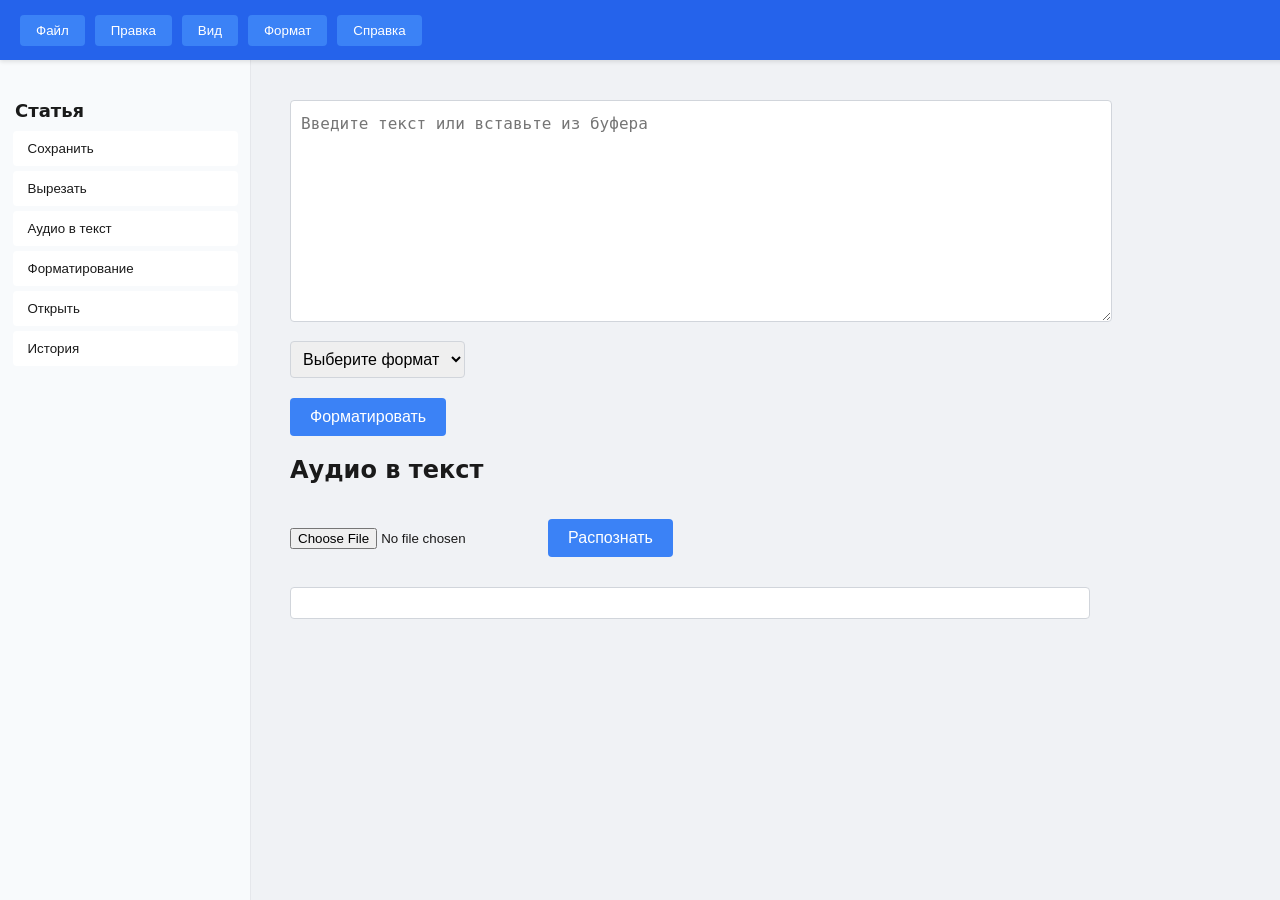
==== src/main/resources/templates/home.html @ 2f0f15e6 "попытка сделать переключение бд по профилям" ====
<!DOCTYPE html>
<html xmlns:th="http://www.thymeleaf.org">
<head>
    <meta charset="UTF-8">
    <title>Speech Formatter</title>
    <style>
        /* Общий фон и шрифты */
        body {
            margin: 0;
            font-family: system-ui, -apple-system, sans-serif;
            background-color: #f0f2f5;
            color: #1a1a1a;
        }

        /* Хедер */
        header {
            position: fixed;
            top: 0;
            left: 0;
            width: 100%;
            height: 60px;
            background-color: #2563eb;
            display: flex;
            align-items: center;
            padding: 0 20px;
            box-shadow: 0 2px 4px rgba(0,0,0,0.1);
            z-index: 1000;
        }

        header button {
            background-color: #3b82f6;
            border: none;
            color: white;
            padding: 8px 16px;
            margin-right: 10px;
            cursor: pointer;
            border-radius: 4px;
            font-weight: 500;
        }

        header button:hover {
            background-color: #eff6ff;
            color: #1a1a1a;
        }

        /* Сайдбар */
        aside {
            position: fixed;
            top: 60px;
            left: 0;
            width: 250px;
            height: calc(100vh - 60px);
            background-color: #f8fafc;
            border-right: 1px solid #e5e7eb;
            padding: 20px 0;
        }

        aside h2 {
            font-size: 18px;
            font-weight: 600;
            margin: 20px 0 10px 15px;
        }

        aside button {
            display: block;
            width: 90%;
            margin: 5px auto;
            padding: 10px 15px;
            border: none;
            background-color: #ffffff;
            color: #1a1a1a;
            cursor: pointer;
            border-radius: 4px;
            text-align: left;
        }

        aside button:hover {
            background-color: #eff6ff;
        }

        /* Основная область */
        main {
            margin-left: 250px;
            padding: 100px 40px 40px 40px; /* сверху 100px из-за хедера */
            max-width: 800px;
        }

        main h1 {
            font-size: 32px;
            font-weight: 700;
            margin-bottom: 30px;
        }

        form textarea {
            width: 100%;
            height: 200px;
            padding: 10px;
            font-size: 16px;
            line-height: 1.6;
            border: 1px solid #d1d5db;
            border-radius: 4px;
            resize: vertical;
        }

        form select {
            margin-top: 10px;
            padding: 8px;
            font-size: 16px;
            border-radius: 4px;
            border: 1px solid #d1d5db;
        }

        form button {
            margin-top: 15px;
            padding: 10px 20px;
            font-size: 16px;
            background-color: #3b82f6;
            color: white;
            border: none;
            border-radius: 4px;
            cursor: pointer;
        }

        form button:hover {
            background-color: #2563eb;
        }

        /* Результат */
        .result {
            margin-top: 30px;
            padding: 15px;
            background-color: #ffffff;
            border: 1px solid #d1d5db;
            border-radius: 4px;
            white-space: pre-wrap; /* сохраняет переносы */
        }

        /* Сообщения об ошибках */
        .error {
            color: red;
            font-size: 14px;
            margin-top: 5px;
        }
    </style>
</head>
<body>
<header>
    <button>Файл</button>
    <button>Правка</button>
    <button>Вид</button>
    <button>Формат</button>
    <button>Справка</button>
</header>

<aside>
    <h2>Статья</h2>
    <button>Сохранить</button>
    <button>Вырезать</button>
    <button>Аудио в текст</button>
    <button>Форматирование</button>
    <button>Открыть</button>
    <button>История</button>
</aside>

<main>



    <form th:action="@{/secure/format}" method="post" th:object="${textForFormatingDTO}">
    <textarea th:field="*{text}" placeholder="Введите текст или вставьте из буфера"></textarea>
        <div class="error" th:if="${#fields.hasErrors('text')}" th:errors="*{text}"></div>

        <select th:field="*{format}">
            <option value="" disabled selected>Выберите формат</option>
            <option th:each="f : ${formats}"
                    th:value="${f.id}"
                    th:text="${f.formatType}">
            </option>
        </select>
        <div class="error" th:if="${#fields.hasErrors('format')}" th:errors="*{format}"></div>

        <button type="submit">Форматировать</button>
    </form>

    <h2>Аудио в текст</h2>
    <form th:action="@{/secure/recognize}" method="post" enctype="multipart/form-data">
        <input type="file" name="file" accept=".wav" required />
        <button type="submit">Распознать</button>
    </form>

    <div th:if="${recognizedText}" th:text="${recognizedText}"></div>


    <div class="result" th:if="${result}" th:text="${result}"></div>
</main>
</body>
</html>
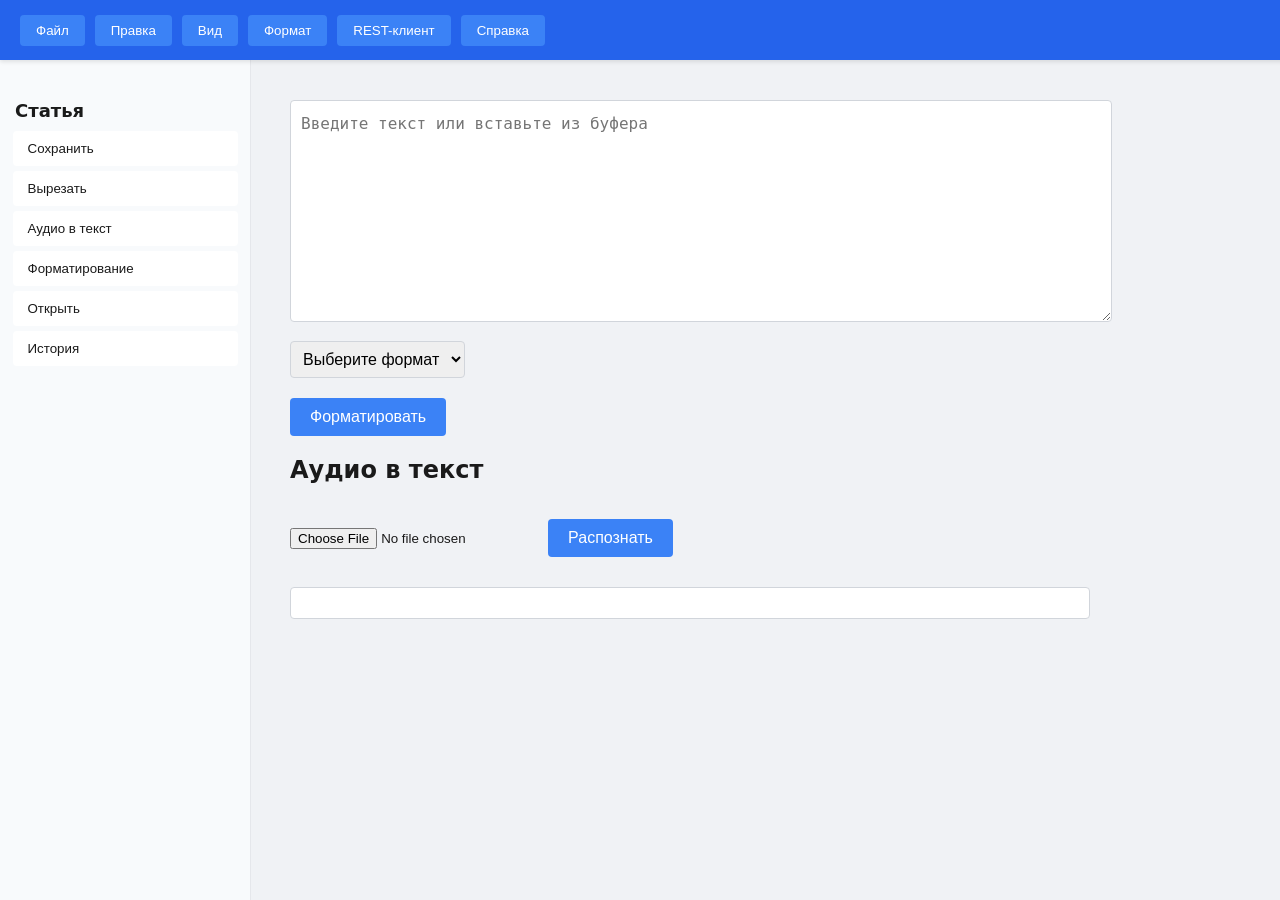
==== commit 2b3eb310: "Add REST API endpoints and RestTemplate client" ====
--- a/src/main/resources/templates/home.html
+++ b/src/main/resources/templates/home.html
@@ -149,6 +149,9 @@
     <button>Правка</button>
     <button>Вид</button>
     <button>Формат</button>
+    <a href="/secure/rest-client" style="text-decoration: none;">
+        <button type="button">REST-клиент</button>
+    </a>
     <button>Справка</button>
 </header>
 
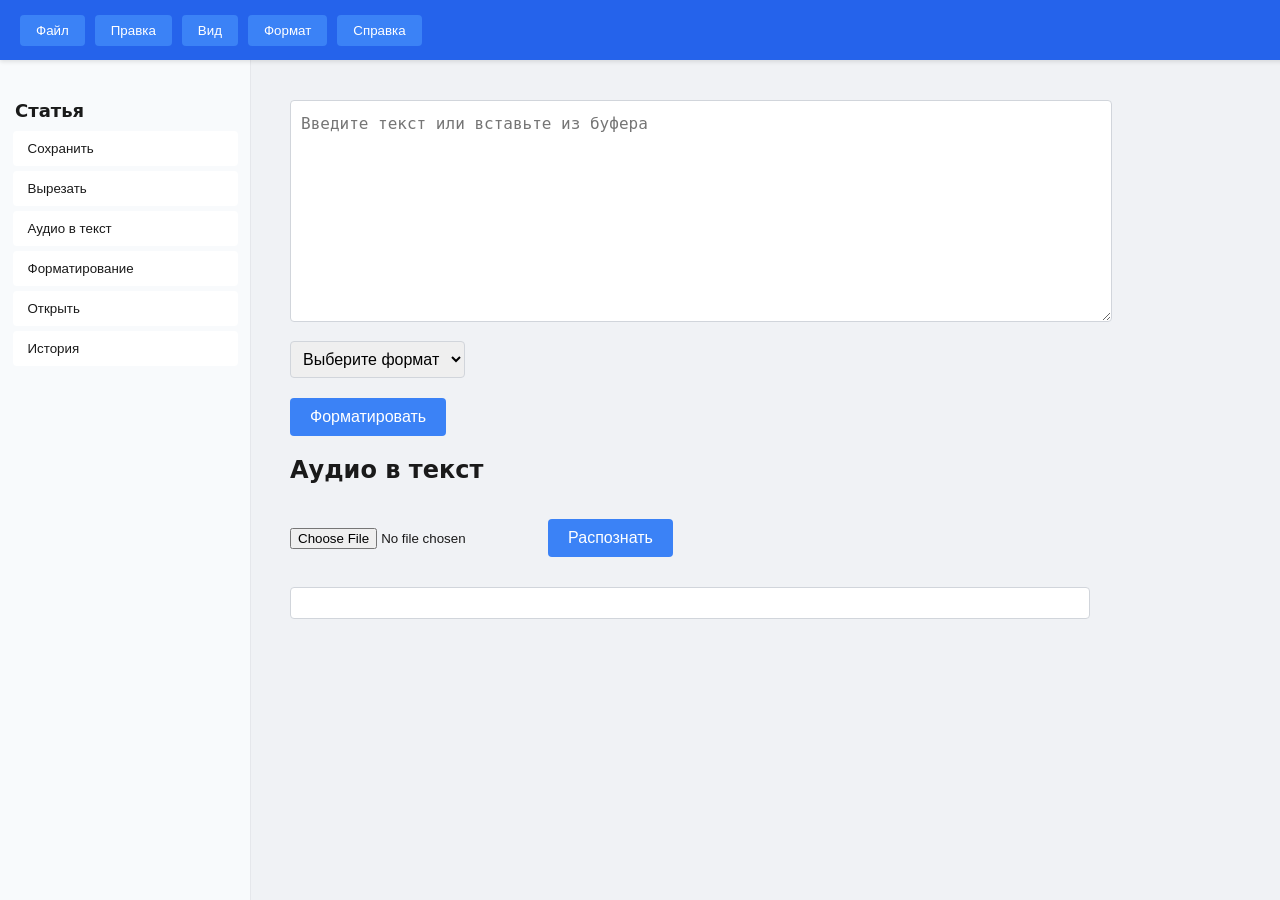
==== commit 3f603637: "Add separate REST client microservice" ====
--- a/src/main/resources/templates/home.html
+++ b/src/main/resources/templates/home.html
@@ -149,9 +149,6 @@
     <button>Правка</button>
     <button>Вид</button>
     <button>Формат</button>
-    <a href="/secure/rest-client" style="text-decoration: none;">
-        <button type="button">REST-клиент</button>
-    </a>
     <button>Справка</button>
 </header>
 
